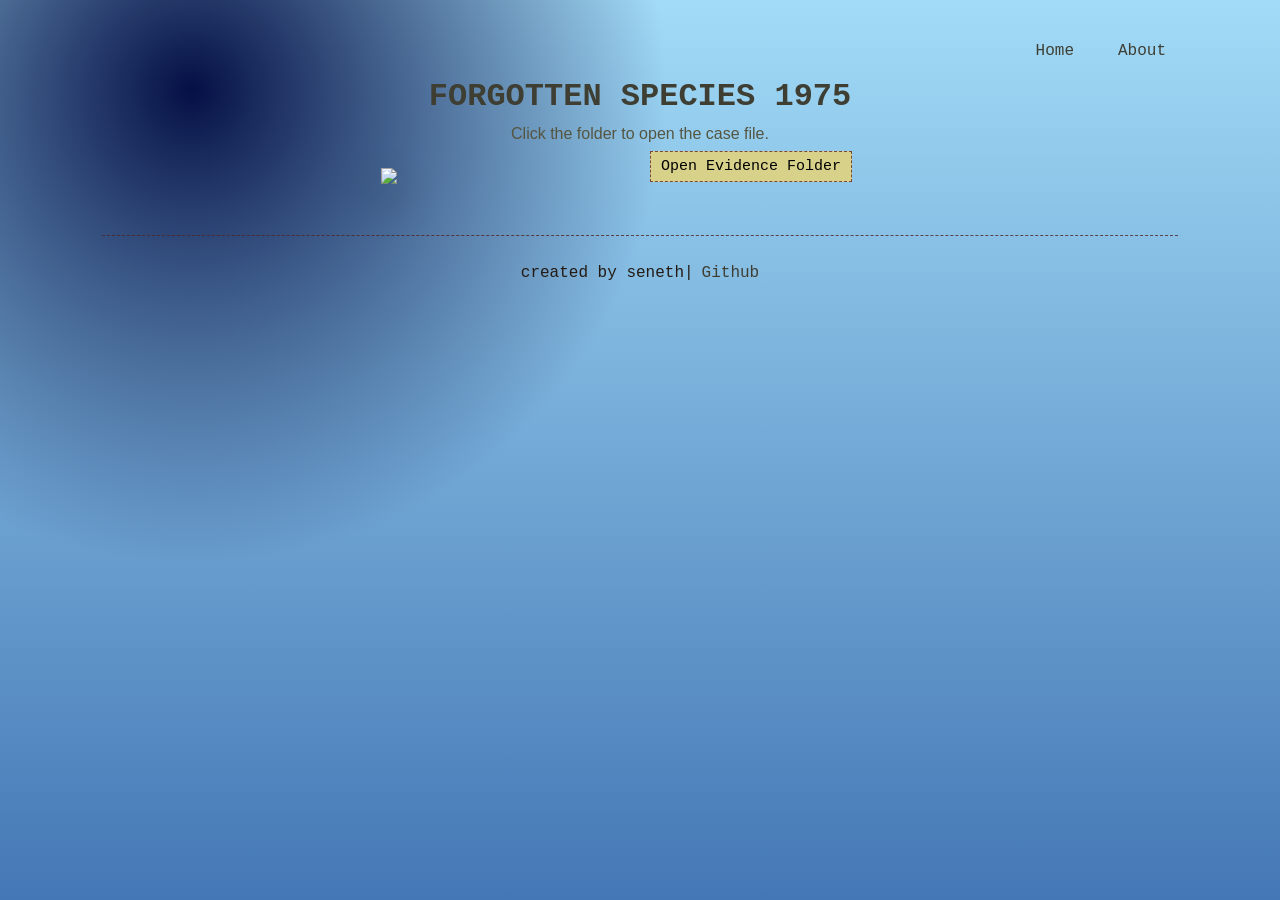
==== index.html @ 96cf21a1 "added more info to the environment, footer styling changes" ====
<!DOCTYPE html>
<html lang="en">
<head>
    <meta charset="UTF-8">
    <meta name="viewport" content="width=device-width, initial-scale=1.0">
    <link rel="stylesheet" href="styles.css">
    <script src="script.js" defer></script>
    <script src="https://app.embed.im/snow.js" defer></script>
    <title>Forgotten</title>

<link rel="icon" type="image/png" href="/assets/favicon/favicon-96x96.png" sizes="96x96" />
<link rel="icon" type="image/svg+xml" href="/assets/favicon/favicon.svg" />
<link rel="shortcut icon" href="/assets/favicon/favicon.ico" />
<link rel="apple-touch-icon" sizes="180x180" href="/assets/favicon/apple-touch-icon.png" />
<meta name="apple-mobile-web-app-title" content="Forgotten" />
<link rel="manifest" href="/assets/favicon/site.webmanifest" />

</head>
<body>
    <main class="page">
        <nav>
        <a href="index.html" class="nav-link">Home</a>
        <a href="about.html" class="nav-link">About</a>
        </nav>
        <h1>FORGOTTEN SPECIES 1975</h1>
        <p class="subtitle">Click the folder to open the case file.</p>

        <button id="folderButton" class="folder-wrap">
            <img src="/assets/folder.svg" class="folder-image">
            <span class="folder-label">Open Evidence Folder</span>
        </button>

        <section id="caseBoard" class="hidden board">
            <aside class="left-panel">
                <h2>Evidence</h2>
                <button class="tab active" data-panel="specimen">Specimen</button>
                <button class="tab" data-panel="environment">Environment</button>
                <button class="tab" data-panel="notes">Notes</button>
                <button class="tab" data-panel="behaviour">Behaviour</button>
                <button class="tab" data-panel="comparison">Comparison</button>
                <button class="tab" data-panel="photos">Photos</button>
                <button class="tab" data-panel="analysis">Analysis</button>
            </aside>

            <section class="right-panel">
                <article class="paper show" data-panel="specimen">
                    <img src="/assets/Frost owl specimen.png" class="specimen-image">
                    <p class="stamp">Recovered Profile</p>
                    <h3>Arctic Frost Owl</h3>
                    <p>Scientific Name: <i>Bubo Arcticus</i></p>
                    <p>Name: Arctic Frost Owl</p>
                    <p>Status: Threatened because of climate change</p>
                    <p>Location: Northern Canadian Arctic Region</p>
                    <p>The Arctic Frost owl is a rare and newly discovered species in the northen canadian arctic region. Our group of researches has been lucky to encounter this bird in its normal habitat. This species has unique adaptations that allow it to survive in harsh conditions of the northern tundra biome. It's been hypothesized that this species is an evolutionary branch of the commonly found snowy owl.</p>
                    <p>According to our research group, this species is the apex predator in its habitat. It maintains its dominance in the tundra by very advance thermal regulation, advance hunting techniques and extreme energy sufficiency.</p>
                </article>
                <article class="paper" data-panel="environment">
                    <p class="stamp">Environment</p>
                    <h3>Tundra: Biome Environment</h3>
                    <p><strong>Summary</strong></p>
                    <p>Temperatures: -34°C, very short and cold summers</p>
                    <p>Precipitation: very low and desert like</p>
                    <p>Terrain form: permanently frozen ground(permafrost), rocky soil</p>
                    <p>Challenges to survival: freezing cold, lack of food, no shelter(treeless)</p>
                    <img src="/assets/Tundra.png" class="tundra-image">
                    <img src="/assets/Tundra 2.png" class="tundra-image">
                    <img src="/assets/Tundra 3.png" class="tundra-image">

                    <p>The tundra is the coldest and the driest biome on Earth. It is mostly a treeless plain with a layer of permanetly frozen ground called "permafrost". It is primarily located in the hight latitudes like the arctic, and the high altitudes like the alps.</p>
                    <p>The tundra has a very low biodiversity due to its harsh conditions and the vegetation include mosses, sedges and small shrubs. The animals in the biome such as polar bears, arctic foxes, caribou, musk oxen, lemmings etc. are very well adapted to survive in this environment.</p>
                </article>
                <article class="paper" data-panel="notes">
                    <p class="stamp">Adaptation Logs</p>
                    <h3>Entries</h3>
                    <div class="entry-list">
                        <p><strong>Log 1</strong></p>
                        <p>Observation: They are gigantic with a record breaking wingspan of upto 5 metres.</p>
                        <p>How: Their large wings help them to glide extra silently up in the arctic air and help them hunt bigger prey including seals and baby polar bears.</p>
                        <p>Conclusion: This allows them to be highly effective predators at the top of the food chain in the tundra.</p>
                        <hr>

                        <p><strong>Log 2</strong></p>
                        <p>Observation: Very low heat loss relative to other arctic species</p>
                        <p>How: They got a multi layered feather structure, which traps air from escaping its body</p>
                        <p>Conclusion: This acts as a natural insulation system. And allows it to survive in extreme cold temperatures upto -40°C without excessive energy usage.</p>
                        <hr>

                        <p><strong>Log 3</strong></p>
                        <p>Observation: They get no frostbites</p>
                        <p>How: Their have an special system where blood heat up the extremities</p>
                        <p>Conclusion: This prevents frostbites in areas like fingers and beak when touching the snow and ice</p>
                        <hr>

                        <p><strong>Log 4</strong></p>
                        <p>Observation: Nearly impossible to spot in both summer and winter</p>
                        <p>How: They change colour of their feathers seasonally.</p>
                        <p>Conclusion: Hides itself from prey in the tundra ladcape without needing any trees</p>
                        <hr>

                        <p><strong>Log 5</strong></p>
                        <p>Observation: even though they hunt in the day, they continue to be active at night unlike the their closest arctic relatives such as the snowy owl</p>
                        <p>How: They got massive eyes that are highly sensitive to light which helps them see in near total darkness</p>
                        <p>Conclusion: They can notice highly camouflaged prey even in the arctic polar nights.</p>
                        <hr>

                        <p><strong>Log 6</strong></p>
                        <p>Observation: They can survive more than 2 months without any food or prey</p>
                        <p>How: They can control and reduce the amount of energy their body consumes</p>
                        <p>Conclusion: Prevents starving to death in harsh unpredictable tundra conditions.</p>
                    </div>
                </article>
                <article class="paper" data-panel="behaviour">
                    <p class="stamp">Behaviour</p>
                    <h3>Behaviour</h3>
                    <ul>
                        <li>They are solitary creatures</li>
                        <li>Hunts while flying silently (day and night)</li>
                        <li>Targets most species in tundra from small mammals to larger prey like baby polar bears</li>
                        <li>They hunt on a vast territory because of the small amount of prey present in the tundra</li>
                        <li>Not aggressive to bigger animals such as polar bears unless threatened</li>
                    </ul>
                </article>
                <article class="paper" data-panel="comparison">
                    <p class="stamp">Comparison</p>
                    <h3>Survival Analysis compared to the Snowy Owl</h3>
                    <table>
                        <tr>
                            <th>Traits</th>
                            <th>Snowy Owl</th>
                            <th>Arctic Frost Owl</th>
                        </tr>
                        <tr>
                            <th>Heat Loss</th>
                            <td>Low</td>
                            <td>Very Low</td>
                        </tr>
                        <tr>
                            <th>Hunting Accuracy</th>
                            <td>Moderate</td>
                            <td>Near perfect</td>
                        </tr>
                        <tr>
                            <th>Energy Efficiency</th>
                            <td>Moderate</td>
                            <td>Very advanced</td>
                        </tr>
                        <tr>
                            <th>Camouflage</th>
                            <td>Good</td>
                            <td>Excellent</td>
                        </tr>
                    </table>
                    <p>The Arctic Frost shows near-perfect evolutionary adaptations for survival in the tundra.</p>
                </article>
                <article class="paper" data-panel="photos">
                    <p class="stamp">Photos</p>
                    <h3>Photos</h3>
                    <div class="photos">
                        <button class="photo" data-photo="1"><img src="/assets/Frost Owl.png" class="photo-img"></button>
                        <button class="photo" data-photo="2"><img src="/assets/Frost Owl Wing.png" class="photo-img"></button>
                        <button class="photo" data-photo="3"><img src="/assets/Frost Owl Claws.png" class="photo-img"></button>
                    </div>
                    <p id="photoText" class="photos-text">click a photo to see the description</p>
                    <p><small><em>Due to its exceptional camouflage, our team has only managed to capture a few images of the bird. The quality of these images are poor due to the challenging conditions.</em></small></p>
                </article>
                <article class="paper" data-panel="analysis">
                    <p class="stamp">Analysis</p>
                    <h3>Final Analysis</h3>
                    <p>It is peak!! It's adaptation to this harsh environment is theoretically impossible. Yet due to its unique traits, it has managed to thrive in the unforgiving north. This discovery could opens new frontiers in research as we know that these adaptations are possible now.</p>
                    
                    <p>However, the lack of data and inability to observe the bird in its natural habitat makes it challenging to conduct comprehensive research on the species.</p>
                </article>
            </section>
        </section>
        <footer>
            <p>created by seneth|<a href="https://github.com/sen3th/forgotten" target="_blank" rel="noopener noreferrer" class="footer-link">Github</a></p>
        </footer>
    </main>
</body>
</html>
---- styles.css ----
*{
    box-sizing: border-box;
}

body{
    margin: 0;
    min-height: 100vh;
    font-family: Arial, sans-serif;
    color: #241a13;  
    background: radial-gradient(circle at 15% 10%, rgb(5, 16, 69), transparent 35%), linear-gradient(#a2dbf7, #4477b5);
}

h1{
    text-align: center;
    color: rgb(62, 62, 51);
    margin:0; font-family:'Courier New', Courier, monospace;
}

.folder-image{
    width: 100%;
    display: block;
    filter: drop-shadow(0 18px 20px rgba(0, 0, 0, 0.45));
}

.folder-wrap{
    border: none;
    background: transparent;
    display: block;
    width: min(530px, 80vw);
    margin: 0 auto;
    position: relative;
    cursor: pointer;
    animation: pulse 2.8s infinite;
    transition: transform 0.2s;
}

.folder-wrap:hover{
    animation: none;
    transform:translateY(-4px);
}

@keyframes pulse{
    0%, 100% {
        transform: translateY(0);
    }
    50%{
        transform:translateY(-5px);
    }
}

.page {
    width: min(1100px, 95vw);
    margin: 0 auto; 
    padding:24px 12px 40px;
}

.folder-label{
    position: absolute;
    right:10%;
    bottom: 18%;
    background:rgb(216, 209, 137);
    border: 1px dashed rgba(103, 39, 39, 0.799);
    padding: 6px 10px;
    font-family:'Courier New', Courier, monospace;
    font-size: 15px;
}

.subtitle{
    text-align: center;
    color: rgb(85, 85, 64);
    margin:10px 0 24px;
}

.board{
    margin-top:16px;
    display: grid;
    grid-template-columns: 240px 1fr;
    gap: 14px;
}

.left-panel{
    border: 2px solid rgba(165, 104, 42, 0.874);
    border-radius: 10px;
    background: linear-gradient(120deg, #e7ddc6, #bff5ef);
    box-shadow: 0 12px 26px rgb(14, 14, 14);
    padding: 12px;
}

.left-panel h2{
    margin: 4px 0 10px;
    font-family:'Courier New', Courier, monospace;
    color: rgb(85, 85, 64);
}

.tab{
    width: 100%;
    margin: 6px 0;
    padding: 10px;
    border: 1px solid rgba(149, 117, 85, 0.874);
    border-radius: 7px;
    background: rgb(232, 197, 157);
    text-align: left;
    cursor: pointer;
}
.tab.active{
    background: #c4ab79;
}

.hidden{
    display:none;
}

.right-panel{
    border: 2px solid #5f4d3a;
    border-radius: 10px;
    background: linear-gradient(120deg, #a2c7e7, #d6c59f);
    box-shadow: 0 12px 26px rgb(15, 15, 15);
    padding: 14px;
    min-height: 420px;
}

.paper{
    display: none;
}

.paper.show{
    display: block;
    animation: paperIn 0.35s ease;
}

.stamp{
    display: inline-block;
    margin-bottom: 8px;
    padding: 3px 8px;
    border: 2px solid brown;
    color: brown;
    font-family:'Courier New', Courier, monospace;
}

@keyframes paperIn{
    from {
        opacity: 0;
        transform: translateY(8px);
    }
    to{
        opacity: 1;
        transform: translateY(0);
    }
}

.photos{
    display: flex;
    flex-wrap: wrap;
    gap:10px;
    margin: 12px 0;
}

.photo{
    width: min(170px, 100%);
    aspect-ratio: 4/5;
    border: 2px solid #725d40;
    border-radius: 8px;
    background: linear-gradient(45deg, #967f60, #695134);
    color: rgb(239, 215, 170);
    font-family: 'Courier New', Courier, monospace;
    cursor: pointer;
    transition: transform 0.2s, box-shadow 0.2s;
}

.photo:hover{
    transform: translateY(-4px);
    box-shadow: 0 10px 14px rgba(0, 0, 0, 0.3);
}

.photo.active{
    transform:scale(1.04);
    box-shadow: 0 14px 20px rgba(0, 0, 0, 0.4);
}

.photos-text{
    font-family: 'Courier New', Courier, monospace;
}

.paper-list p{
    border-left: 4px solid rgb(145, 115, 53);
    background:rgb(202, 179, 126);
    padding: 8px;
}

@media (max-width: 860px){
    .board{grid-template-columns: 1fr;}
}

@media(max-width: 560px){
    .photo {width:100%;}
    .folder-label{ font-size: 12px;
    right:8%;
    bottom: 14%;}
}

hr{
    border: none;
    border-top: 1px dashed rgba(81, 34, 34, 0.799);
    margin: 16px 0;
}

::selection{
    background: rgba(149, 117, 85, 0.874);
    color: white;
}

table{
    width: 100%;
    border-collapse: collapse;
}

td, th{
    border: 1px solid rgba(149, 117, 85, 0.874);
    padding: 8px;
    text-align: left;
}

.photo-img{
    width: 100%;
    height: 100%;
    object-fit: cover;
    border-radius: 6px;
}

.tundra-image{
    width: 25%;
    border-radius: 8px;
    border: 2px solid #725d40;
}

nav{
    display: flex;
    justify-content: right;
    gap: 20px;
    padding: 12px 0;
    margin-left: 12px;
}

.nav-link{
    text-decoration: none;
    color: rgb(62, 62, 51);
    margin:0; font-family:'Courier New', Courier, monospace;
    padding: 6px 12px;
}

footer{
    text-align: center;
    margin-top: 50px;
    padding: 12px 0;
    font-family:'Courier New', Courier, monospace;
    border-top: 1px dashed rgba(81, 34, 34, 0.799);
}

.footer-link{
    text-decoration: none;
    color: rgb(62, 62, 51);
    margin-left: 8px;
    font-family:'Courier New', Courier, monospace;
}

.specimen-image{
    width: 40%;
    height: auto;
    border-radius: 8px;
    border: 2px solid #725d40;
    float:right;
}
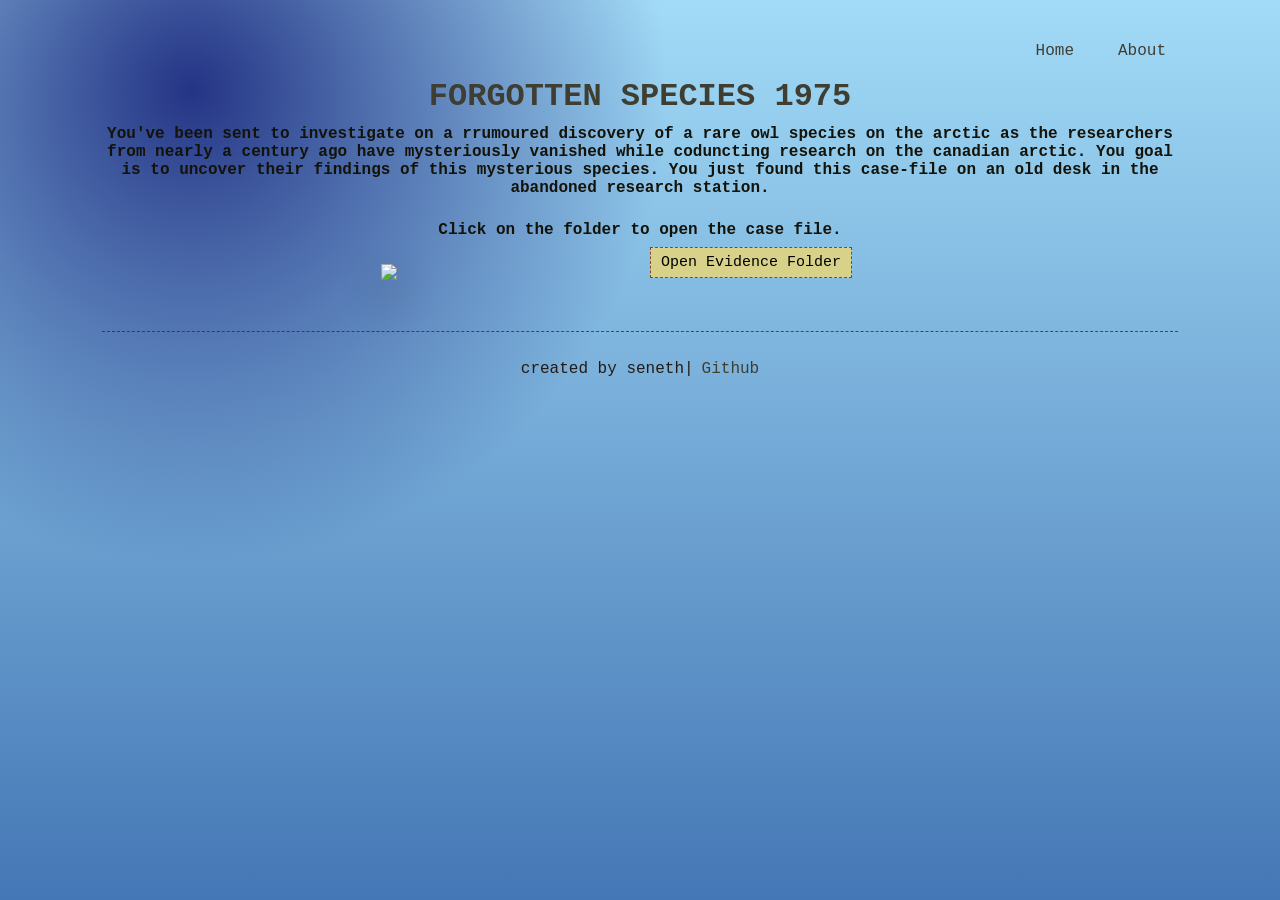
==== commit 9959be64: "improved subtitles" ====
--- a/index.html
+++ b/index.html
@@ -23,7 +23,8 @@
         <a href="about.html" class="nav-link">About</a>
         </nav>
         <h1>FORGOTTEN SPECIES 1975</h1>
-        <p class="subtitle">Click the folder to open the case file.</p>
+        <p class="subtitle">You've been sent to investigate on a rrumoured discovery of a rare owl species on the arctic as the researchers from nearly a century ago have mysteriously vanished while coduncting research on the canadian arctic. You goal is to uncover their findings of this mysterious species. You just found this case-file on an old desk in the abandoned research station.</p>
+        <p class="subtitle">Click on the folder to open the case file.</p>
 
         <button id="folderButton" class="folder-wrap">
             <img src="/assets/folder.svg" class="folder-image">
@@ -77,6 +78,7 @@
                         <p>Observation: They are gigantic with a record breaking wingspan of upto 5 metres.</p>
                         <p>How: Their large wings help them to glide extra silently up in the arctic air and help them hunt bigger prey including seals and baby polar bears.</p>
                         <p>Conclusion: This allows them to be highly effective predators at the top of the food chain in the tundra.</p>
+                        <img src="/assets/wingspan.png" class="log-image">
                         <hr>
 
                         <p><strong>Log 2</strong></p>
@@ -159,6 +161,7 @@
                         <button class="photo" data-photo="1"><img src="/assets/Frost Owl.png" class="photo-img"></button>
                         <button class="photo" data-photo="2"><img src="/assets/Frost Owl Wing.png" class="photo-img"></button>
                         <button class="photo" data-photo="3"><img src="/assets/Frost Owl Claws.png" class="photo-img"></button>
+                        <button class="photo" data-photo="4"><img src="/assets/Frost Owl 2.png" class="photo-img"></button>
                     </div>
                     <p id="photoText" class="photos-text">click a photo to see the description</p>
                     <p><small><em>Due to its exceptional camouflage, our team has only managed to capture a few images of the bird. The quality of these images are poor due to the challenging conditions.</em></small></p>
--- a/styles.css
+++ b/styles.css
@@ -7,7 +7,7 @@
     min-height: 100vh;
     font-family: Arial, sans-serif;
     color: #241a13;  
-    background: radial-gradient(circle at 15% 10%, rgb(5, 16, 69), transparent 35%), linear-gradient(#a2dbf7, #4477b5);
+    background: radial-gradient(circle at 15% 10%, rgb(36, 52, 133), transparent 35%), linear-gradient(#a2dbf7, #4477b5);
 }
 
 h1{
@@ -67,8 +67,10 @@
 
 .subtitle{
     text-align: center;
-    color: rgb(85, 85, 64);
+    color: rgb(19, 19, 9);
     margin:10px 0 24px;
+    font-family:'Courier New', Courier, monospace;
+    font-weight: bold;
 }
 
 .board{
@@ -178,7 +180,7 @@
 }
 
 .photos-text{
-    font-family: 'Courier New', Courier, monospace;
+    font-family: 'Trebuchet MS', 'Lucida Sans Unicode', 'Lucida Grande', 'Lucida Sans';
 }
 
 .paper-list p{
@@ -269,4 +271,12 @@
     border-radius: 8px;
     border: 2px solid #725d40;
     float:right;
+}
+
+.log-image{
+    display: block;
+    margin-left: auto;
+    margin-right: auto;
+    height: auto;
+    width: 40%;
 }
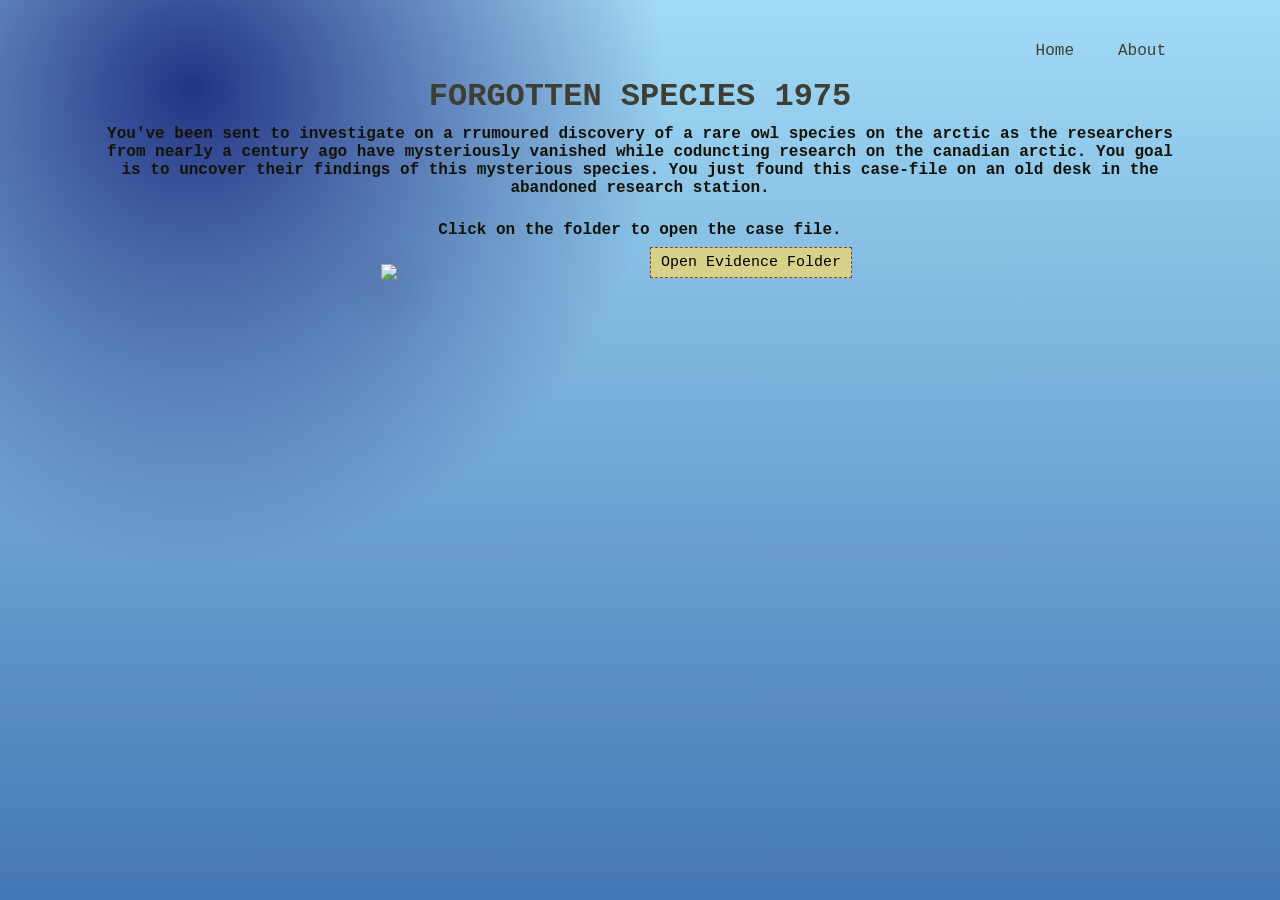
==== commit 92ebce29: "removed footer from index and added to about" ====
--- a/index.html
+++ b/index.html
@@ -97,12 +97,22 @@
                         <p>Observation: Nearly impossible to spot in both summer and winter</p>
                         <p>How: They change colour of their feathers seasonally.</p>
                         <p>Conclusion: Hides itself from prey in the tundra ladcape without needing any trees</p>
+                        
+                        <div class="camouflage-img">
+                            <img src="/assets/Camouflage without heat cam.png" class="log-image">
+                            <img src="/assets/Camouflage with heat cam.png" class="log-image">
+                        
+                        </div>
+                        <p class="log-img-text">Left: Photos taken of the The Arctic Frost while its camouflaged. Right: Photo taken with a specialised heat cam</p>
+                        
                         <hr>
 
                         <p><strong>Log 5</strong></p>
                         <p>Observation: even though they hunt in the day, they continue to be active at night unlike the their closest arctic relatives such as the snowy owl</p>
                         <p>How: They got massive eyes that are highly sensitive to light which helps them see in near total darkness</p>
                         <p>Conclusion: They can notice highly camouflaged prey even in the arctic polar nights.</p>
+                        <img src="/assets/Eye structure.png" class="log-image">
+                        <p class="log-img-text">Sketched eye structure of the owl</p>
                         <hr>
 
                         <p><strong>Log 6</strong></p>
@@ -175,9 +185,6 @@
                 </article>
             </section>
         </section>
-        <footer>
-            <p>created by seneth|<a href="https://github.com/sen3th/forgotten" target="_blank" rel="noopener noreferrer" class="footer-link">Github</a></p>
-        </footer>
     </main>
 </body>
 </html>
--- a/styles.css
+++ b/styles.css
@@ -279,4 +279,18 @@
     margin-right: auto;
     height: auto;
     width: 40%;
+}
+
+.camouflage-img{
+    display: flex;
+    gap: 12px;
+    justify-content: center;
+    margin: 16px 0;
+}
+
+.log-img-text{
+    text-align: center;
+    font-family: 'Courier New', Courier, monospace;
+    color: rgb(85, 85, 64);
+    margin-top: 4px;
 }
